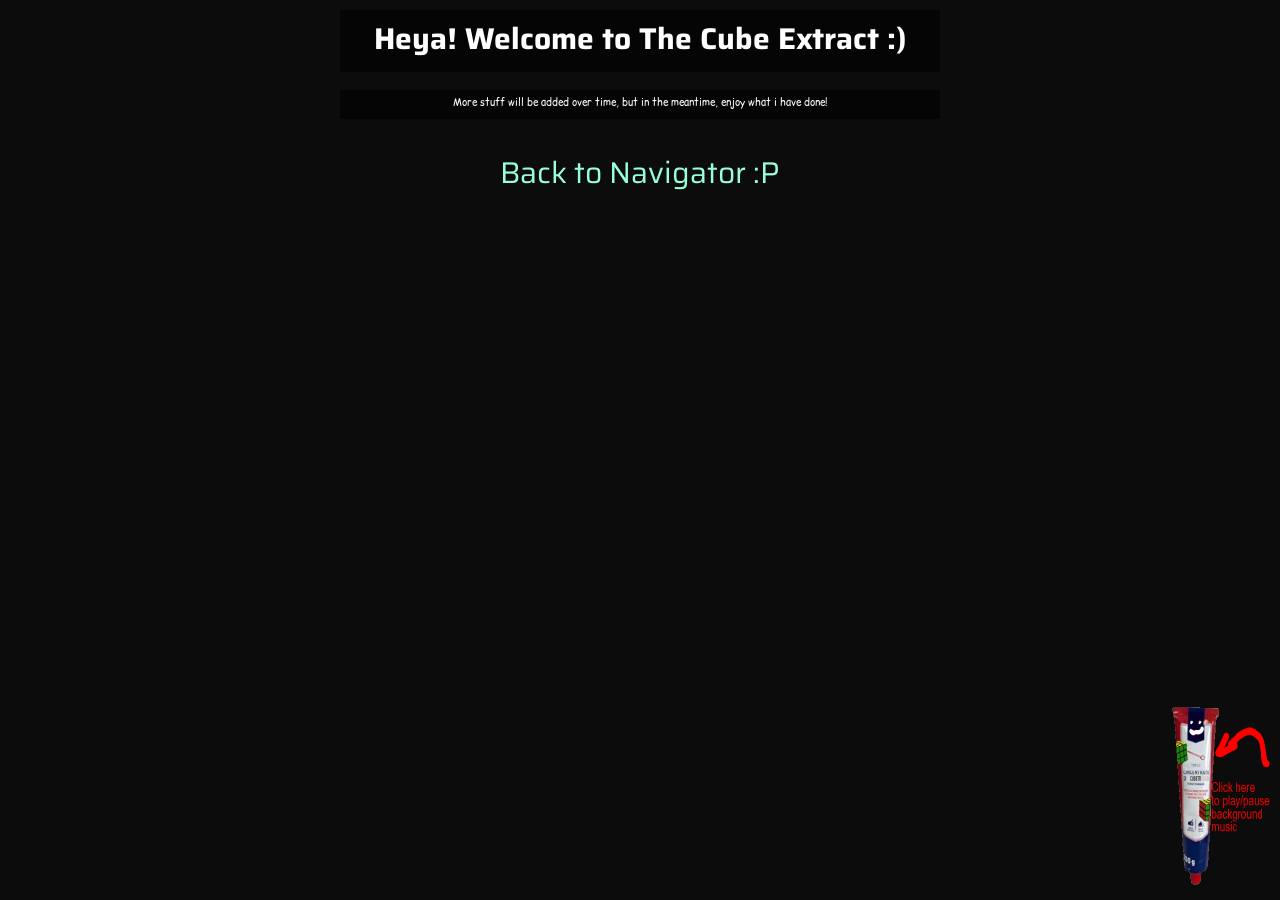
==== about.html @ 919df3e7 "Add files via upload" ====
<!DOCTYPE html>
<html>
    <head>
                <link rel="stylesheet" href="cubestyle.css">
        <link rel="preconnect" href="https://fonts.googleapis.com">
<link rel="preconnect" href="https://fonts.gstatic.com" crossorigin>
<link href="https://fonts.googleapis.com/css2?family=Comic+Relief:wght@400;700&family=Orbitron:wght@400..900&family=Saira:ital,wght@0,100..900;1,100..900&display=swap" rel="stylesheet">
<title>
Ekstrakt kostkowy
</title>
<meta charset="UTF-8">
    </head>
    <body>
        <header>
  
    <div class="blackbg"> 
      <h3>Heya! Welcome to The Cube Extract :)</h3>
    </div>
    <br>
    <div class="blackbg"> 
    <p> More stuff will be added over time, but in the meantime, enjoy what i have done!</p>
    </div>
</header>
<audio id="bg-music" src="ytmp3free.cc_sky-high-youtubemp3free.org.mp3" loop></audio>
<button id="music-toggle" class="custom-placement">
  <img id="toggle-icon" src="2026_07_04_10o_Kleki.png" alt="Cubettum Extractum" style="width: 150px; height: 200px;">
</button>
   <script>
    const music = document.getElementById('bg-music');
    const toggleBtn = document.getElementById('music-toggle');
    const toggleIcon = document.getElementById('toggle-icon');

    toggleBtn.addEventListener('click', function() {
        if (music.paused) {
            music.play();
            toggleIcon.src = '2026_07_04_10t_Kleki.png';
            toggleIcon.alt = 'Pause Music';
        } else {
            music.pause();
            toggleIcon.src = '2026_07_04_10i_Kleki.png';
            toggleIcon.alt = 'Play Music';
        }
    });
</script>
<div style="text-align: center; margin-top: 20px;">
  <a href="index.html" class="back-btn">Back to Navigator :P</a>
</div>
    </body>
</html>
---- cubestyle.css ----
body {
    background-color: rgb(12, 12, 12);
  margin: 0;
}
header{
 width: 100%;
  text-align: center;
  padding: 10px 0; 
  background-size: cover;
  background-position: center;
  background-image: url("https://i.pinimg.com/originals/c0/a9/c6/c0a9c6ebfcd2228252859e228f24c95b.jpg");
}
div.blackbg{
background-color: rgba(0, 0, 0, 0.6);
  width: 600px;
  height: 100px;
  max-width: 90%;
  height: auto;
  margin: 0px auto 0px auto;
  padding: 5px 5px; 
  box-sizing: border-box;
}
h3{
    font-family: 'Saira', sans-serif;
    font-size: 30px;
      color: white;
      margin: 0 0 5px 0;
}
.custom-placement {
  position: fixed; 
  bottom: 0px;     
  right: 0px;       
  z-index: 1000;   
  background: none;
  border: none;
}

.custom-placement img {
  width: 200px;      
  height: 150px;
}
a{
text-decoration: none;
color: rgb(152, 255, 216);
}
p.Credisaura{
  font-family:'Saira';
  font-size: 20px;
  Color: white;
}
ul{
  list-style-type:none;
  font-family: 'Orbitron';
  color: white;
}
p{
    font-family: 'Comic Relief';
    color: white;
    font-size: 10px;
    margin: 0 0 5px 0;
}
p.about-me{
  font-family: 'Comic Sans MS', cursive, sans-serif;
  font-size: 30px;
}
h2.navigator{
  font-family: 'Saira';
  color: white;
  font-size: 50px;
  margin-left: 20px;
}
div.navigator{
  border-color: white;
  border-style: solid;
  border-width: 8px;
  border-radius: 8px 8px 8px 8px;
  width: 430px;
  height: 200px;
  margin-top: -25px;
  margin-left: 50px;
  background-color: rgba(20, 20, 20, 0.8);
}
div.navigator nav {
  height: 100%;
}
div.navigator nav ul {
  display: grid;
  grid-template-columns: 1fr 1fr;  
  grid-template-rows: 1fr 1fr;   
  height: 100%;                  
  padding: 0;    
  margin: 0;    
  box-sizing: border-box;     
}
div.navigator nav ul li {
  display: flex;
  justify-content: center; 
  align-items: center;   
  box-sizing: border-box;
  height: 100%;
  box-shadow: inset 0px 0px 20px rgba(0, 0, 0, 0.726);
}
div.navigator a:hover {
  color: #00ffb3;           
  font-size: 34px;         
}
div.navigator a {
  font-size: 30px;
  font-family: 'Saira', sans-serif;
   transition: color 0.2s, font-size 0.2s;
}
.navigatorgroup {
  display: flex;
  flex-direction: row;
  width: 100%;
  padding-right: 40px;
  align-items: flex-end;
  box-sizing: border-box;
}
div.img {
  margin-left: auto;
  margin-top: 50px;
  height: 250px;
  display: flex;
}
div.navigator nav ul li:hover {
  background-color: #383838; 
}
div.navigator nav ul li:nth-child(odd) {
  border-right: 4px solid rgba(255, 255, 255, 0.829); 
}
div.navigator nav ul li:nth-child(1),
div.navigator nav ul li:nth-child(2) {
  border-bottom: 4px solid rgba(255, 255, 255, 0.829);
}
div.img img{
width: auto;
height: 100%;
max-width: 450px;
display: block;
}
#nav-description {
  max-width: 350px;
  height: 200px;
  align-items: center;
  justify-content: center;
  margin-left: 30px;
}
#nav-description p{
    font-size: 28px;
    font-family: 'Courier New', Courier, monospace;
}
.back-btn {
  font-family: 'Saira', sans-serif;
  color: rgb(152, 255, 216); 
  font-size: 30px;
  display: inline-block;
  transition: color 0.2s, font-size 0.2s;
}

.back-btn:hover {
  color: #00ffb3; 
  font-size: 34px; 
}
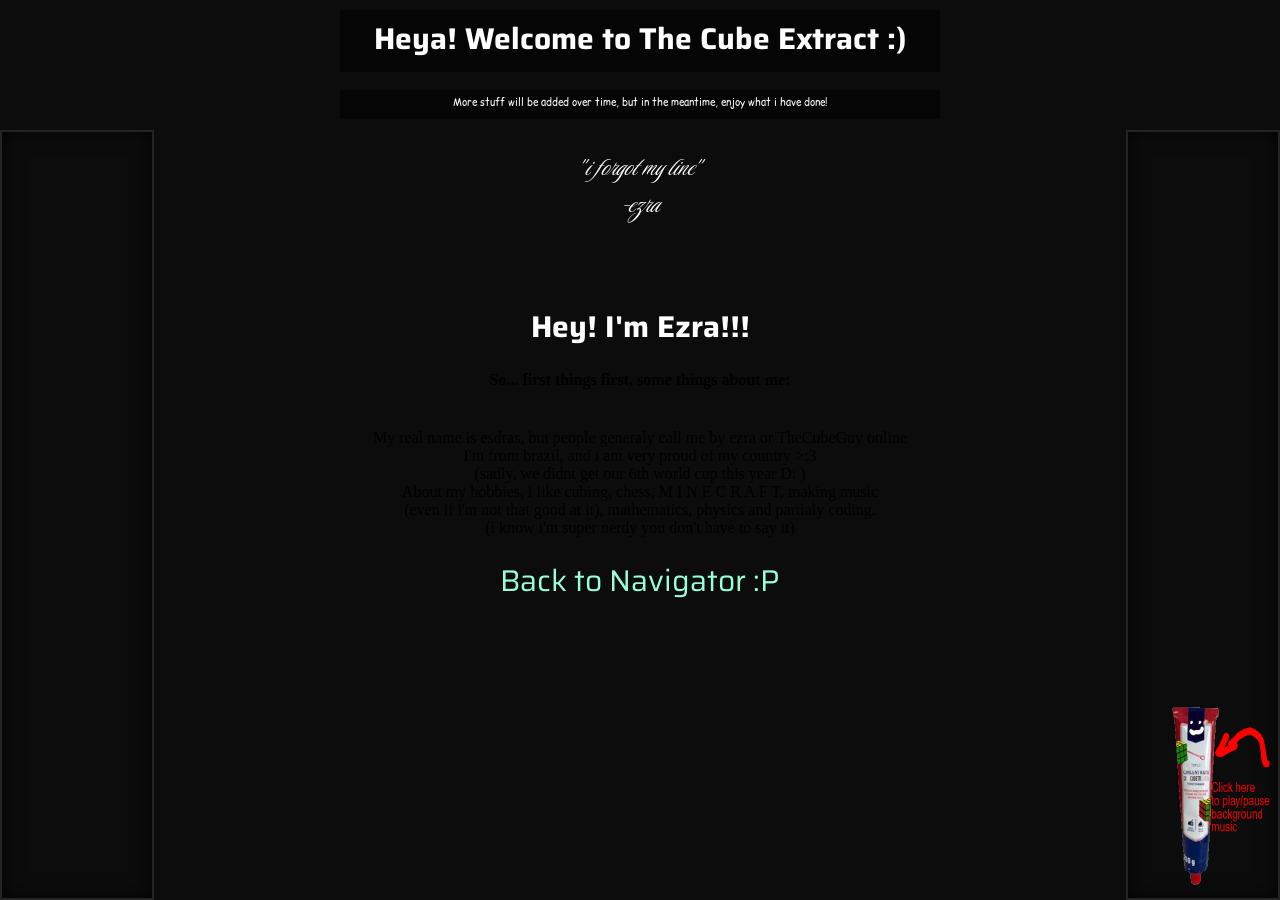
==== commit e2f4e70e: "Updating the section about me" ====
--- a/about.html
+++ b/about.html
@@ -1,49 +1,86 @@
-<!DOCTYPE html>
+<!doctype html>
 <html>
-    <head>
-                <link rel="stylesheet" href="cubestyle.css">
-        <link rel="preconnect" href="https://fonts.googleapis.com">
-<link rel="preconnect" href="https://fonts.gstatic.com" crossorigin>
-<link href="https://fonts.googleapis.com/css2?family=Comic+Relief:wght@400;700&family=Orbitron:wght@400..900&family=Saira:ital,wght@0,100..900;1,100..900&display=swap" rel="stylesheet">
-<title>
-Ekstrakt kostkowy
-</title>
-<meta charset="UTF-8">
-    </head>
-    <body>
-        <header>
-  
-    <div class="blackbg"> 
-      <h3>Heya! Welcome to The Cube Extract :)</h3>
+  <head>
+    <link rel="stylesheet" href="cubestyle.css" />
+    <link rel="preconnect" href="https://fonts.googleapis.com" />
+    <link rel="preconnect" href="https://fonts.gstatic.com" crossorigin />
+    <link
+      href="https://fonts.googleapis.com/css2?family=Comic+Relief:wght@400;700&family=Luxurious+Script&family=Orbitron:wght@400..900&family=Saira:ital,wght@0,100..900;1,100..900&display=swap"
+      rel="stylesheet"
+    />
+    <title>Ekstrakt kostkowy</title>
+    <meta charset="UTF-8" />
+  </head>
+  <body class="aboutpage">
+    <header>
+      <div class="blackbg">
+        <h3>Heya! Welcome to The Cube Extract :)</h3>
+      </div>
+      <br />
+      <div class="blackbg">
+        <p>
+          More stuff will be added over time, but in the meantime, enjoy what i
+          have done!
+        </p>
+      </div>
+    </header>
+    <div class="page-container">
+      <div class="side-banner left-banner"></div>
+      <div class="center-content">
+        <div class="myquote_about" style="text-align: center">
+          <p>
+            "i forgot my line" <br />
+            -ezra
+          </p>
+        </div>
+        <div class="themainstuff">
+          <h3>Hey! I'm Ezra!!!</h3>
+          <p>
+            <h4>So... first things first, some things about me:</h4> <br />My real name is esdras, but people
+            generaly call me by ezra or TheCubeGuy online <br />
+            I'm from <span class="brazilll">brazil</span>, and i am very proud
+            of my country >:3 <br />
+            (sadly, we didnt get our 6th world cup this year D: )
+            <br />
+            About my hobbies, i like cubing, chess, M I N E C R A F T, making music<br /> (even if i'm not that good at it), mathematics, physics and partialy coding.
+            <br /> (i know i'm super nerdy you don't have to say it)
+          </p>
+        </div>
+        <div style="text-align: center; margin-top: 20px">
+          <a href="index.html" class="back-btn">Back to Navigator :P</a>
+        </div>
+      </div>
+      <div class="side-banner right-banner"></div>
     </div>
-    <br>
-    <div class="blackbg"> 
-    <p> More stuff will be added over time, but in the meantime, enjoy what i have done!</p>
-    </div>
-</header>
-<audio id="bg-music" src="ytmp3free.cc_sky-high-youtubemp3free.org.mp3" loop></audio>
-<button id="music-toggle" class="custom-placement">
-  <img id="toggle-icon" src="2026_07_04_10o_Kleki.png" alt="Cubettum Extractum" style="width: 150px; height: 200px;">
-</button>
-   <script>
-    const music = document.getElementById('bg-music');
-    const toggleBtn = document.getElementById('music-toggle');
-    const toggleIcon = document.getElementById('toggle-icon');
+    <audio
+      id="bg-music"
+      src="ytmp3free.cc_sky-high-youtubemp3free.org.mp3"
+      loop
+    ></audio>
+    <button id="music-toggle" class="custom-placement">
+      <img
+        id="toggle-icon"
+        src="2026_07_04_10o_Kleki.png"
+        alt="Cubettum Extractum"
+        style="width: 150px; height: 200px"
+      />
+    </button>
+    <script>
+      const music = document.getElementById("bg-music");
+      const toggleBtn = document.getElementById("music-toggle");
+      const toggleIcon = document.getElementById("toggle-icon");
 
-    toggleBtn.addEventListener('click', function() {
+      toggleBtn.addEventListener("click", function () {
         if (music.paused) {
-            music.play();
-            toggleIcon.src = '2026_07_04_10t_Kleki.png';
-            toggleIcon.alt = 'Pause Music';
+          music.play();
+          toggleIcon.src = "2026_07_04_10t_Kleki.png";
+          toggleIcon.alt = "Pause Music";
         } else {
-            music.pause();
-            toggleIcon.src = '2026_07_04_10i_Kleki.png';
-            toggleIcon.alt = 'Play Music';
+          music.pause();
+          toggleIcon.src = "2026_07_04_10o_Kleki.png";
+          toggleIcon.alt = "Play Music";
         }
-    });
-</script>
-<div style="text-align: center; margin-top: 20px;">
-  <a href="index.html" class="back-btn">Back to Navigator :P</a>
-</div>
-    </body>
-</html>+      });
+    </script>
+  </body>
+</html>
--- a/cubestyle.css
+++ b/cubestyle.css
@@ -1,76 +1,76 @@
-
 body {
-    background-color: rgb(12, 12, 12);
+  background-color: rgb(12, 12, 12);
   margin: 0;
 }
-header{
- width: 100%;
+header {
+  width: 100%;
   text-align: center;
-  padding: 10px 0; 
+  padding: 10px 0;
   background-size: cover;
   background-position: center;
   background-image: url("https://i.pinimg.com/originals/c0/a9/c6/c0a9c6ebfcd2228252859e228f24c95b.jpg");
 }
-div.blackbg{
-background-color: rgba(0, 0, 0, 0.6);
+div.blackbg {
+  background-color: rgba(0, 0, 0, 0.6);
   width: 600px;
   height: 100px;
   max-width: 90%;
   height: auto;
   margin: 0px auto 0px auto;
-  padding: 5px 5px; 
-  box-sizing: border-box;
-}
-h3{
-    font-family: 'Saira', sans-serif;
-    font-size: 30px;
-      color: white;
-      margin: 0 0 5px 0;
+  padding: 5px 5px;
+  box-sizing: border-box;
+}
+/* the stuff above is for general header of all pages and aplies globaly*/
+h3 {
+  font-family: "Saira", sans-serif;
+  font-size: 30px;
+  color: white;
+  margin: 0 0 5px 0;
 }
 .custom-placement {
-  position: fixed; 
-  bottom: 0px;     
-  right: 0px;       
-  z-index: 1000;   
+  position: fixed;
+  bottom: 0px;
+  right: 0px;
+  z-index: 1000;
   background: none;
   border: none;
 }
 
 .custom-placement img {
-  width: 200px;      
+  width: 200px;
   height: 150px;
 }
-a{
-text-decoration: none;
-color: rgb(152, 255, 216);
-}
-p.Credisaura{
-  font-family:'Saira';
+a {
+  text-decoration: none;
+  color: rgb(152, 255, 216);
+}
+p.Credisaura {
+  font-family: "Saira";
   font-size: 20px;
-  Color: white;
-}
-ul{
-  list-style-type:none;
-  font-family: 'Orbitron';
-  color: white;
-}
-p{
-    font-family: 'Comic Relief';
-    color: white;
-    font-size: 10px;
-    margin: 0 0 5px 0;
-}
-p.about-me{
-  font-family: 'Comic Sans MS', cursive, sans-serif;
-  font-size: 30px;
-}
-h2.navigator{
-  font-family: 'Saira';
+  color: white;
+}
+ul {
+  list-style-type: none;
+  font-family: "Orbitron";
+  color: white;
+}
+p {
+  font-family: "Comic Relief";
+  color: white;
+  font-size: 10px;
+  margin: 0 0 5px 0;
+}
+p.about-me {
+  font-family: "Comic Sans MS", cursive, sans-serif;
+  font-size: 30px;
+}
+h2.navigator {
+  font-family: "Saira";
   color: white;
   font-size: 50px;
   margin-left: 20px;
 }
-div.navigator{
+div.navigator {
   border-color: white;
   border-style: solid;
   border-width: 8px;
@@ -86,80 +86,144 @@
 }
 div.navigator nav ul {
   display: grid;
-  grid-template-columns: 1fr 1fr;  
-  grid-template-rows: 1fr 1fr;   
-  height: 100%;                  
-  padding: 0;    
-  margin: 0;    
-  box-sizing: border-box;     
+  grid-template-columns: 1fr 1fr;
+  grid-template-rows: 1fr 1fr;
+  height: 100%;
+  padding: 0;
+  margin: 0;
+  box-sizing: border-box;
 }
 div.navigator nav ul li {
   display: flex;
-  justify-content: center; 
-  align-items: center;   
+  justify-content: center;
+  align-items: center;
   box-sizing: border-box;
   height: 100%;
   box-shadow: inset 0px 0px 20px rgba(0, 0, 0, 0.726);
 }
 div.navigator a:hover {
-  color: #00ffb3;           
-  font-size: 34px;         
+  color: #00ffb3;
+  font-size: 34px;
 }
 div.navigator a {
   font-size: 30px;
-  font-family: 'Saira', sans-serif;
-   transition: color 0.2s, font-size 0.2s;
+  font-family: "Saira", sans-serif;
+  transition:
+    color 0.2s,
+    font-size 0.2s;
 }
 .navigatorgroup {
   display: flex;
   flex-direction: row;
   width: 100%;
-  padding-right: 40px;
+  justify-content: flex-start;
+  gap: 15px;
   align-items: flex-end;
   box-sizing: border-box;
 }
 div.img {
-  margin-left: auto;
+  margin-left: 20px;
   margin-top: 50px;
   height: 250px;
   display: flex;
 }
 div.navigator nav ul li:hover {
-  background-color: #383838; 
+  background-color: #383838;
 }
 div.navigator nav ul li:nth-child(odd) {
-  border-right: 4px solid rgba(255, 255, 255, 0.829); 
+  border-right: 4px solid rgba(255, 255, 255, 0.829);
 }
 div.navigator nav ul li:nth-child(1),
 div.navigator nav ul li:nth-child(2) {
   border-bottom: 4px solid rgba(255, 255, 255, 0.829);
 }
-div.img img{
-width: auto;
-height: 100%;
-max-width: 450px;
-display: block;
+div.img img {
+  width: auto;
+  height: 100%;
+  max-width: 450px;
+  display: block;
 }
 #nav-description {
-  max-width: 350px;
+  width: 150px;
   height: 200px;
+  min-width: 160px;
+  max-width: 150px;
   align-items: center;
   justify-content: center;
   margin-left: 30px;
 }
-#nav-description p{
-    font-size: 28px;
-    font-family: 'Courier New', Courier, monospace;
-}
+div.nav-description {
+  width: 150px;
+}
+#nav-description p {
+  font-size: 20px;
+  font-family: "Courier New", Courier, monospace;
+}
+#Navigator {
+  width: 100%;
+}
+/* the stuff above is just for the navigator btw :insert_crying_Face_emoji_here:, and some other stuff.*/
+/* the stuff below is for all pages.*/
 .back-btn {
-  font-family: 'Saira', sans-serif;
-  color: rgb(152, 255, 216); 
+  font-family: "Saira", sans-serif;
+  color: rgb(152, 255, 216);
   font-size: 30px;
   display: inline-block;
-  transition: color 0.2s, font-size 0.2s;
+  transition:
+    color 0.2s,
+    font-size 0.2s;
 }
 
 .back-btn:hover {
-  color: #00ffb3; 
-  font-size: 34px; 
-}+  color: #00ffb3;
+  font-size: 34px;
+}
+.page-container {
+  display: block;
+  padding-top: 20px;
+  box-sizing: border-box;
+  position: relative;
+  width: calc(100% - 300px);
+  margin: 0 0 0 150px;
+}
+.side-banner {
+  position: fixed;
+  top: 130px;
+  bottom: 0;
+  width: 150px;
+  background-image: url("https://i.pinimg.com/originals/c0/a9/c6/c0a9c6ebfcd2228252859e228f24c95b.jpg");
+  background-size: cover;
+  background-position: center;
+  border: 2px solid rgba(255, 255, 255, 0.1);
+  box-shadow: inset 0 0 20px rgba(0, 0, 0, 0.8);
+  z-index: 10;
+}
+.right-banner {
+  transform: scaleX(-1);
+  transform-origin: center;
+  right: 0;
+}
+.center-content {
+  padding: 0 0;
+  width: 100%;
+}
+.left-banner {
+  left: 0;
+}
+/*the stuff below will be for the about_me section only, (i decided that my code needs organizing. YAY!)*/
+div.myquote_about {
+  display: block;
+  width: 100%;
+  margin: 0 auto 80px auto;
+  box-sizing: border-box;
+}
+div.myquote_about p {
+  font-family: "Luxurious Script", cursive;
+  font-style: normal;
+  color: white;
+  font-size: 30px;
+  margin: 0 auto;
+}
+.aboutpage .page-container {
+  text-align: center;
+}
